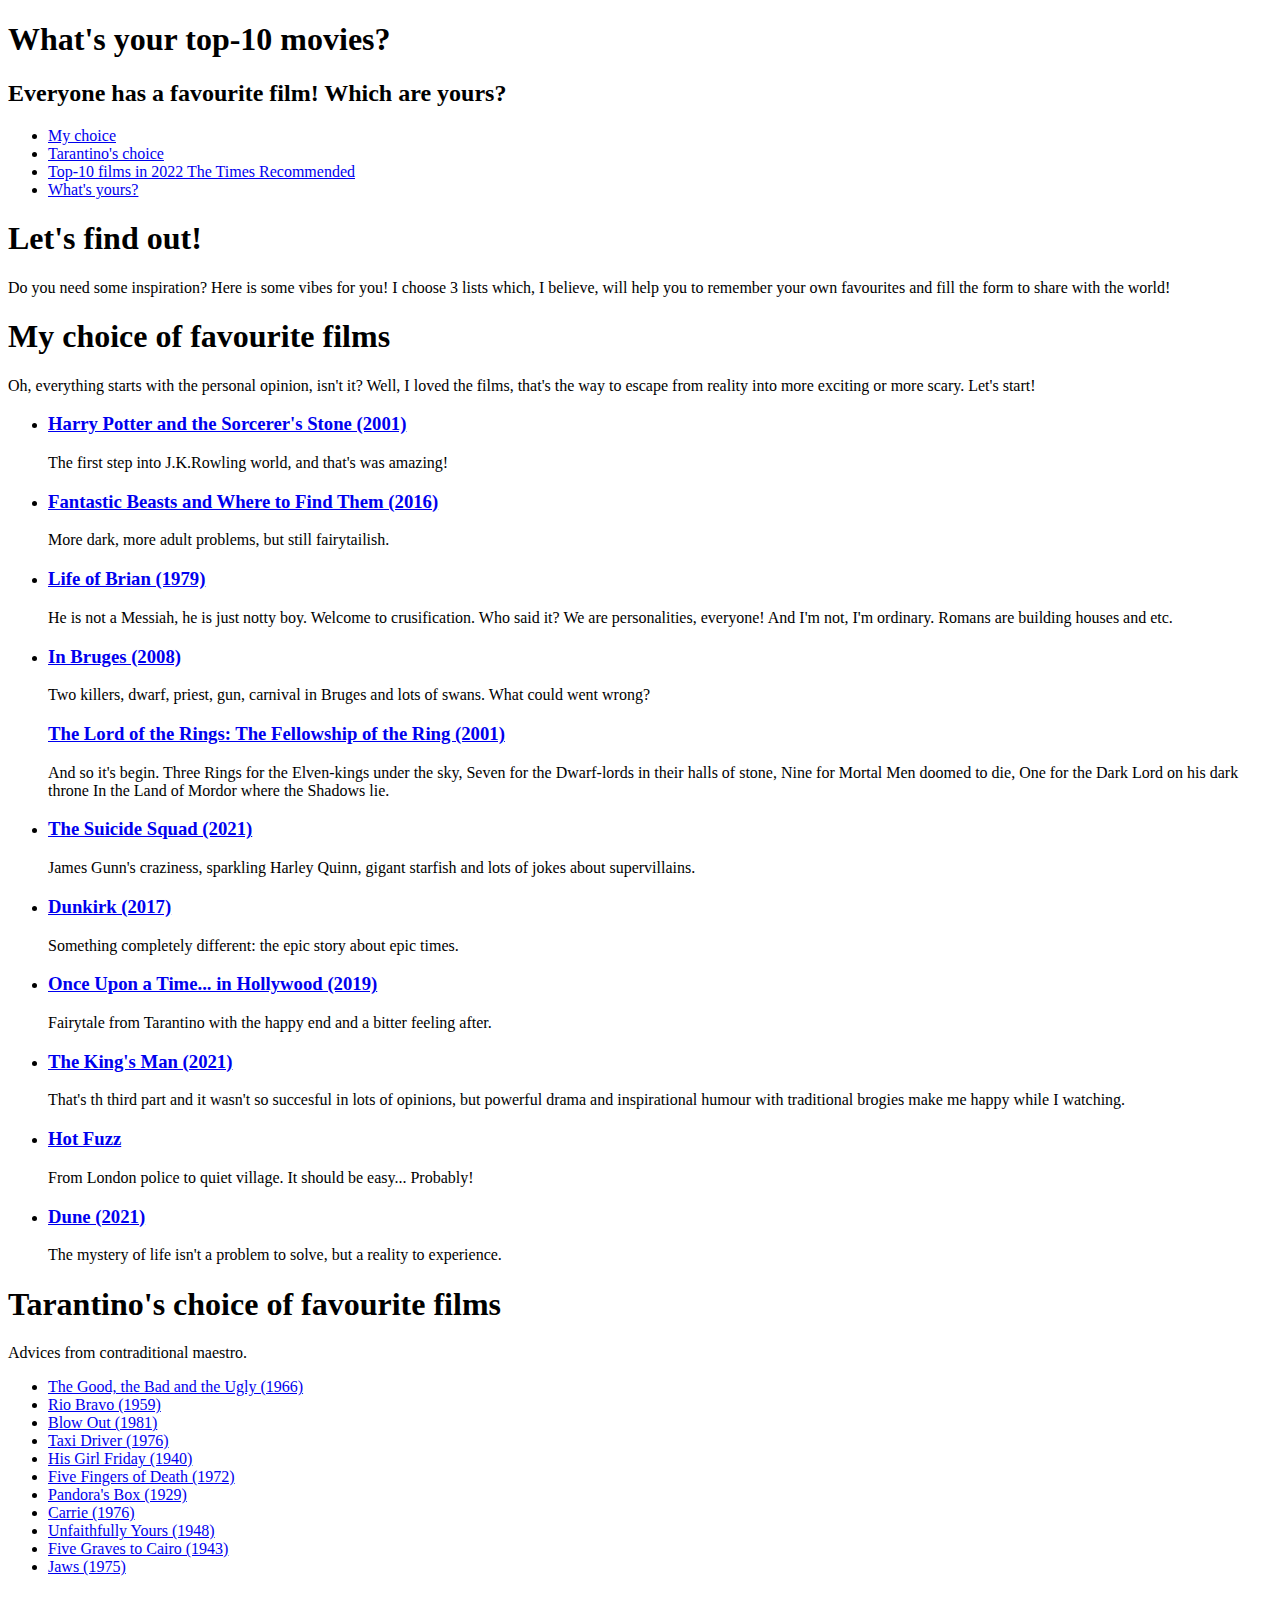
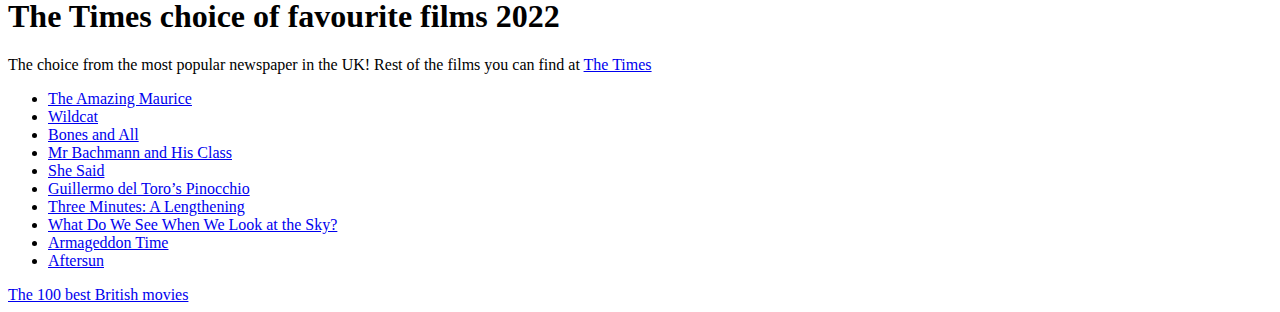
==== 1 - HTML/exersise2/index.html @ 4d522f83 "Add html structure of lists" ====
<!DOCTYPE html>
<html lang="en">
  <head>
    <meta charset="UTF-8" />
    <meta http-equiv="X-UA-Compatible" content="IE=edge" />
    <meta name="viewport" content="width=device-width, initial-scale=1.0" />
    <link rel="stylesheet" href="./styles.css" />
    <title>What's your top favourite movies?</title>
  </head>
  <body>
    <header>
      <h1>What's your top-10 movies?</h1>
      <h2>Everyone has a favourite film! Which are yours?</h2>
      <nav>
        <ul>
          <li><a href="#choiceMe">My choice</a></li>
          <li><a href="#choiceTarantino">Tarantino's choice</a></li>
          <li>
            <a href="#choiceTimes"
              >Top-10 films in 2022 The Times Recommended</a
            >
          </li>
          <li><a href="#choiceUser">What's yours?</a></li>
        </ul>
      </nav>
      <h1>Let's find out!</h1>
      <p>
        Do you need some inspiration? Here is some vibes for you! I choose 3
        lists which, I believe, will help you to remember your own favourites
        and fill the form to share with the world!
      </p>
    </header>

    <main>
      <section id="choiceMe">
        <article>
          <h1>My choice of favourite films</h1>
          <p>
            Oh, everything starts with the personal opinion, isn't it? Well, I
            loved the films, that's the way to escape from reality into more
            exciting or more scary. Let's start!
          </p>
          <ul>
            <li>
              <h3>
                <a href="https://www.imdb.com/title/tt0241527/" target="_blank"
                  >Harry Potter and the Sorcerer's Stone (2001)</a
                >
              </h3>
              <p>
                The first step into J.K.Rowling world, and that's was amazing!
              </p>
            </li>
            <li>
              <h3>
                <a href="https://www.imdb.com/title/tt0241527" target="_blank"
                  >Fantastic Beasts and Where to Find Them (2016)</a
                >
              </h3>
              <p>More dark, more adult problems, but still fairytailish.</p>
            </li>
            <li>
              <h3>
                <a href="https://www.imdb.com/title/tt0079470" target="_blank"
                  >Life of Brian (1979)</a
                >
              </h3>
              <p>
                He is not a Messiah, he is just notty boy. Welcome to
                crusification. Who said it? We are personalities, everyone! And
                I'm not, I'm ordinary. Romans are building houses and etc.
              </p>
            </li>
            <li>
              <h3>
                <a href="https://www.imdb.com/title/tt0780536" target="_blank"
                  >In Bruges (2008)</a
                >
              </h3>
              <p>
                Two killers, dwarf, priest, gun, carnival in Bruges and lots of
                swans. What could went wrong?
              </p>
              <h3>
                <a href="https://www.imdb.com/title/tt0241527" target="_blank"
                  >The Lord of the Rings: The Fellowship of the Ring (2001)</a
                >
              </h3>
              <p>
                And so it's begin. Three Rings for the Elven-kings under the
                sky, Seven for the Dwarf-lords in their halls of stone, Nine for
                Mortal Men doomed to die, One for the Dark Lord on his dark
                throne In the Land of Mordor where the Shadows lie.
              </p>
            </li>
            <li>
              <h3>
                <a href="https://www.imdb.com/title/tt6334354/" target="_blank"
                  >The Suicide Squad (2021)</a
                >
              </h3>
              <p>
                James Gunn's craziness, sparkling Harley Quinn, gigant starfish
                and lots of jokes about supervillains.
              </p>
            </li>
            <li>
              <h3>
                <a href="https://www.imdb.com/title/tt5013056" target="_blank"
                  >Dunkirk (2017)</a
                >
              </h3>
              <p>
                Something completely different: the epic story about epic times.
              </p>
            </li>
            <li>
              <h3>
                <a href="https://www.imdb.com/title/tt0241527" target="_blank"
                  >Once Upon a Time... in Hollywood (2019)</a
                >
              </h3>
              <p>
                Fairytale from Tarantino with the happy end and a bitter feeling
                after.
              </p>
            </li>
            <li>
              <h3>
                <a href="https://www.imdb.com/title/tt6856242" target="_blank"
                  >The King's Man (2021)</a
                >
              </h3>
              <p>
                That's th third part and it wasn't so succesful in lots of
                opinions, but powerful drama and inspirational humour with
                traditional brogies make me happy while I watching.
              </p>
            </li>
            <li>
              <h3>
                <a href="https://www.imdb.com/title/tt0425112" target="_blank"
                  >Hot Fuzz</a
                >
              </h3>
              <p>
                From London police to quiet village. It should be easy...
                Probably!
              </p>
            </li>
            <li>
              <h3>
                <a href="https://www.imdb.com/title/tt1160419" target="_blank"
                  >Dune (2021)
                </a>
              </h3>
              <p>
                The mystery of life isn't a problem to solve, but a reality to
                experience.
              </p>
            </li>
          </ul>
        </article>
      </section>

      <section id="choiceTarantino">
        <article>
          <h1>Tarantino's choice of favourite films</h1>
          <p>Advices from contraditional maestro.</p>
          <ul>
            <li>
              <a href="https://www.imdb.com/title/tt0060196" target="_blank"
                >The Good, the Bad and the Ugly (1966)</a
              >
            </li>
            <li>
              <a href="https://www.imdb.com/title/tt0053221/" target="_blank"
                >Rio Bravo (1959)</a
              >
            </li>
            <li>
              <a href="https://www.imdb.com/title/tt0082085/" target="_blank"
                >Blow Out (1981)</a
              >
            </li>
            <li>
              <a href="https://www.imdb.com/title/tt0075314/" target="_blank"
                >Taxi Driver (1976)</a
              >
            </li>
            <li>
              <a href="https://www.imdb.com/title/tt0032599/" target="_blank"
                >His Girl Friday (1940)</a
              >
            </li>
            <li>
              <a href="https://www.imdb.com/title/tt0070800/" target="_blank"
                >Five Fingers of Death (1972)</a
              >
            </li>
            <li>
              <a href="https://www.imdb.com/title/tt0018737/" target="_blank"
                >Pandora's Box (1929)</a
              >
            </li>
            <li>
              <a href="https://www.imdb.com/title/tt0074285/" target="_blank"
                >Carrie (1976)</a
              >
            </li>
            <li>
              <a href="https://www.imdb.com/title/tt0040919/" target="_blank"
                >Unfaithfully Yours (1948)</a
              >
            </li>
            <li>
              <a href="https://www.imdb.com/title/tt0035884/" target="_blank"
                >Five Graves to Cairo (1943)</a
              >
            </li>
            <li>
              <a href="https://www.imdb.com/title/tt0073195/" target="_blank"
                >Jaws (1975)</a
              >
            </li>
          </ul>
        </article>
      </section>

      <section id="choiceTimes">
        <article>
          <h1>The Times choice of favourite films 2022</h1>
          <p>
            The choice from the most popular newspaper in the UK! Rest of the
            films you can find at
            <a
              href="https://www.thetimes.co.uk/article/the-best-films-of-2022-r688d72sh"
              target="_blank"
              >The Times</a
            >
          </p>
          <ul>
            <li>
              <a href="https://www.imdb.com/title/tt10473036/" target="_blank"
                >The Amazing Maurice</a
              >
            </li>
            <li>
              <a href="https://www.imdb.com/title/tt13622204/" target="_blank"
                >Wildcat</a
              >
            </li>
            <li>
              <a href="https://www.imdb.com/title/tt10168670/" target="_blank"
                >Bones and All</a
              >
            </li>
            <li>
              <a href="https://www.imdb.com/title/tt14035048/" target="_blank"
                >Mr Bachmann and His Class</a
              >
            </li>
            <li>
              <a href="https://www.imdb.com/title/tt14807308/" target="_blank"
                >She Said</a
              >
            </li>
            <li>
              <a href="https://www.imdb.com/title/tt1488589/" target="_blank"
                >Guillermo del Toro’s Pinocchio</a
              >
            </li>
            <li>
              <a href="https://www.imdb.com/title/tt12017738/" target="_blank"
                >Three Minutes: A Lengthening</a
              >
            </li>
            <li>
              <a href="https://www.imdb.com/title/tt14035154/" target="_blank"
                >What Do We See When We Look at the Sky?</a
              >
            </li>
            <li>
              <a href="https://www.imdb.com/title/tt10343028/" target="_blank"
                >Armageddon Time</a
              >
            </li>
            <li>
              <a href="https://www.imdb.com/title/tt19770238/" target="_blank"
                >Aftersun</a
              >
            </li>
          </ul>
        </article>
      </section>
      <section id="choiceUser"></section>
    </main>
    <footer>
      <a
        href="https://www.timeout.com/film/100-best-british-films"
        target="_blank"
        >The 100 best British movies
      </a>
    </footer>
  </body>
</html>
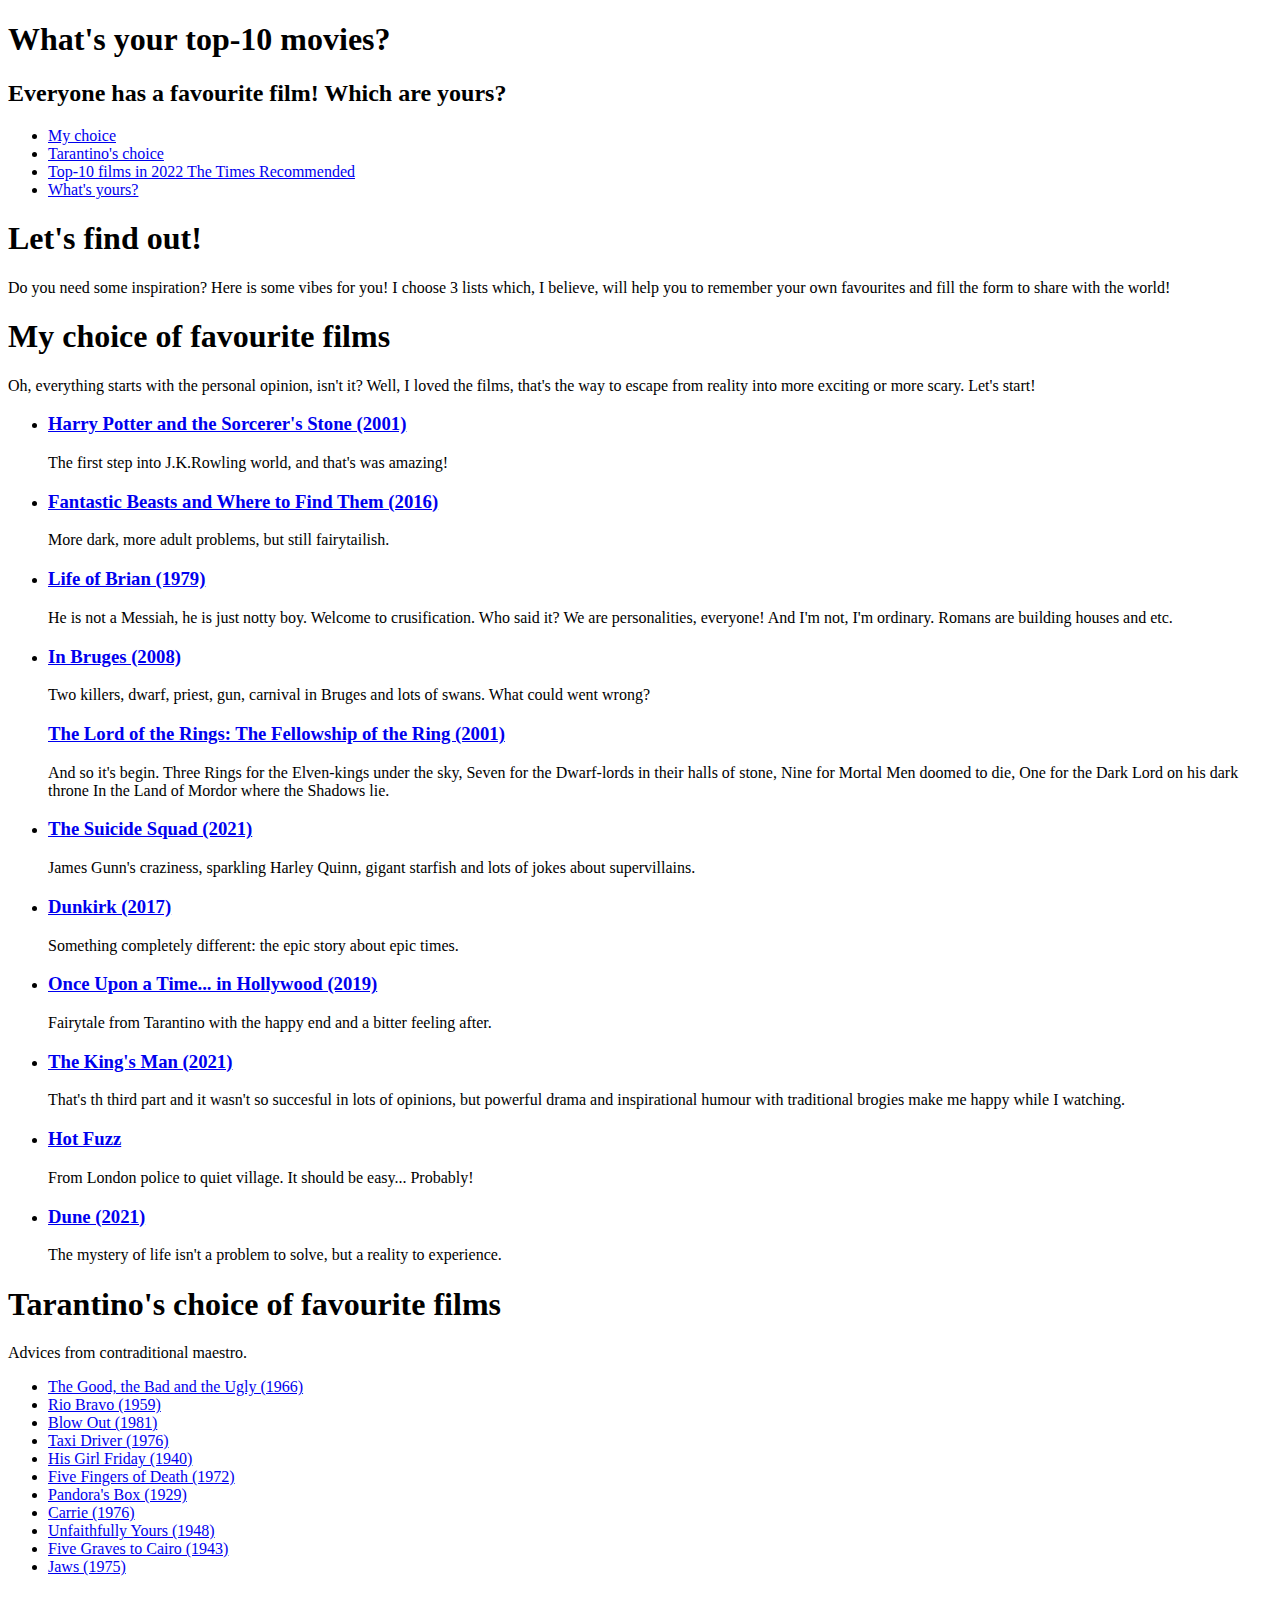
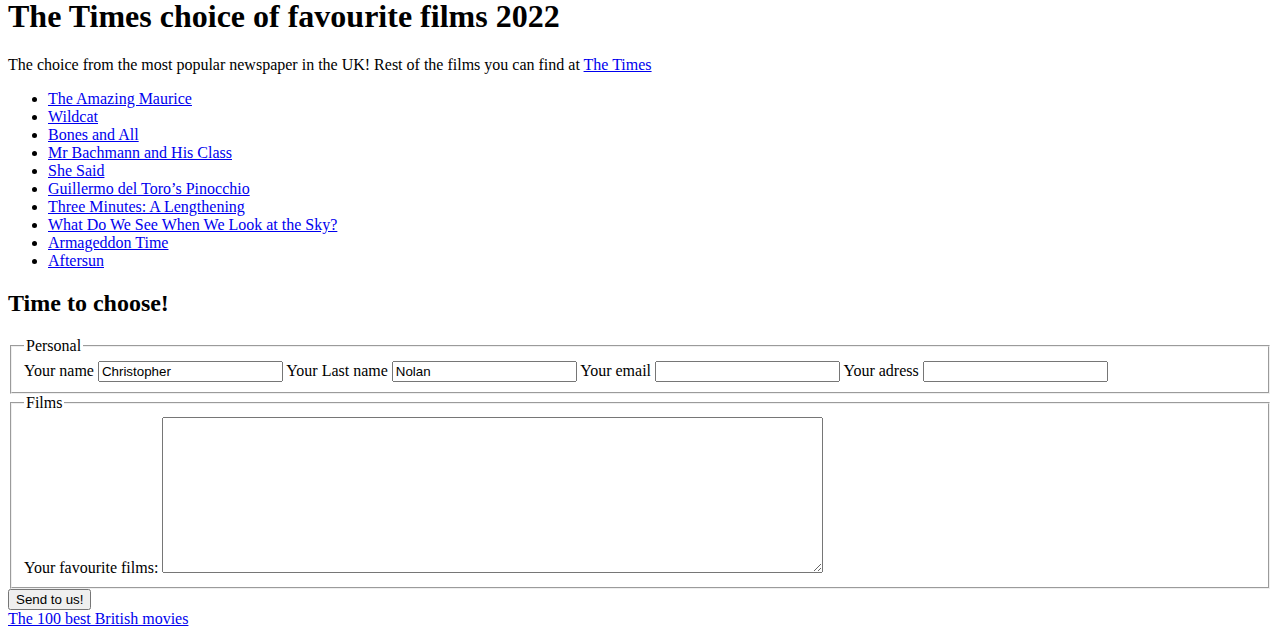
==== commit fb7260fe: "Add the form" ====
--- a/1 - HTML/exersise2/index.html
+++ b/1 - HTML/exersise2/index.html
@@ -293,7 +293,55 @@
           </ul>
         </article>
       </section>
-      <section id="choiceUser"></section>
+      <section id="choiceUser">
+        <article>
+          <h2>Time to choose!</h2>
+          <form action="" method="post">
+            <fieldset>
+              <legend>Personal</legend>
+              <label for="name">Your name</label>
+              <input
+                type="text"
+                name="name "
+                id="name"
+                value="Christopher"
+                required
+              />
+              <label for="lastName">Your Last name</label>
+              <input
+                type="text"
+                name="lastName"
+                id="lastName"
+                value="Nolan"
+                required
+              />
+
+              <label for="email">Your email</label>
+              <input type="email" name="email" id="email" required />
+              <label for="adress">Your adress</label>
+              <input
+                type="text"
+                name="adress"
+                id="adress"
+                aria-required="true"
+              />
+            </fieldset>
+            <fieldset>
+              <legend>Films</legend>
+              <label for="list">Your favourite films:</label>
+              <textarea
+                name="list"
+                id="list"
+                cols="80"
+                rows="10"
+                required
+                value="Here is a space for you to write your top-10 favourite movies"
+              ></textarea>
+            </fieldset>
+            <button type="submit">Send to us!</button>
+          </form>
+        </article>
+      </section>
     </main>
     <footer>
       <a
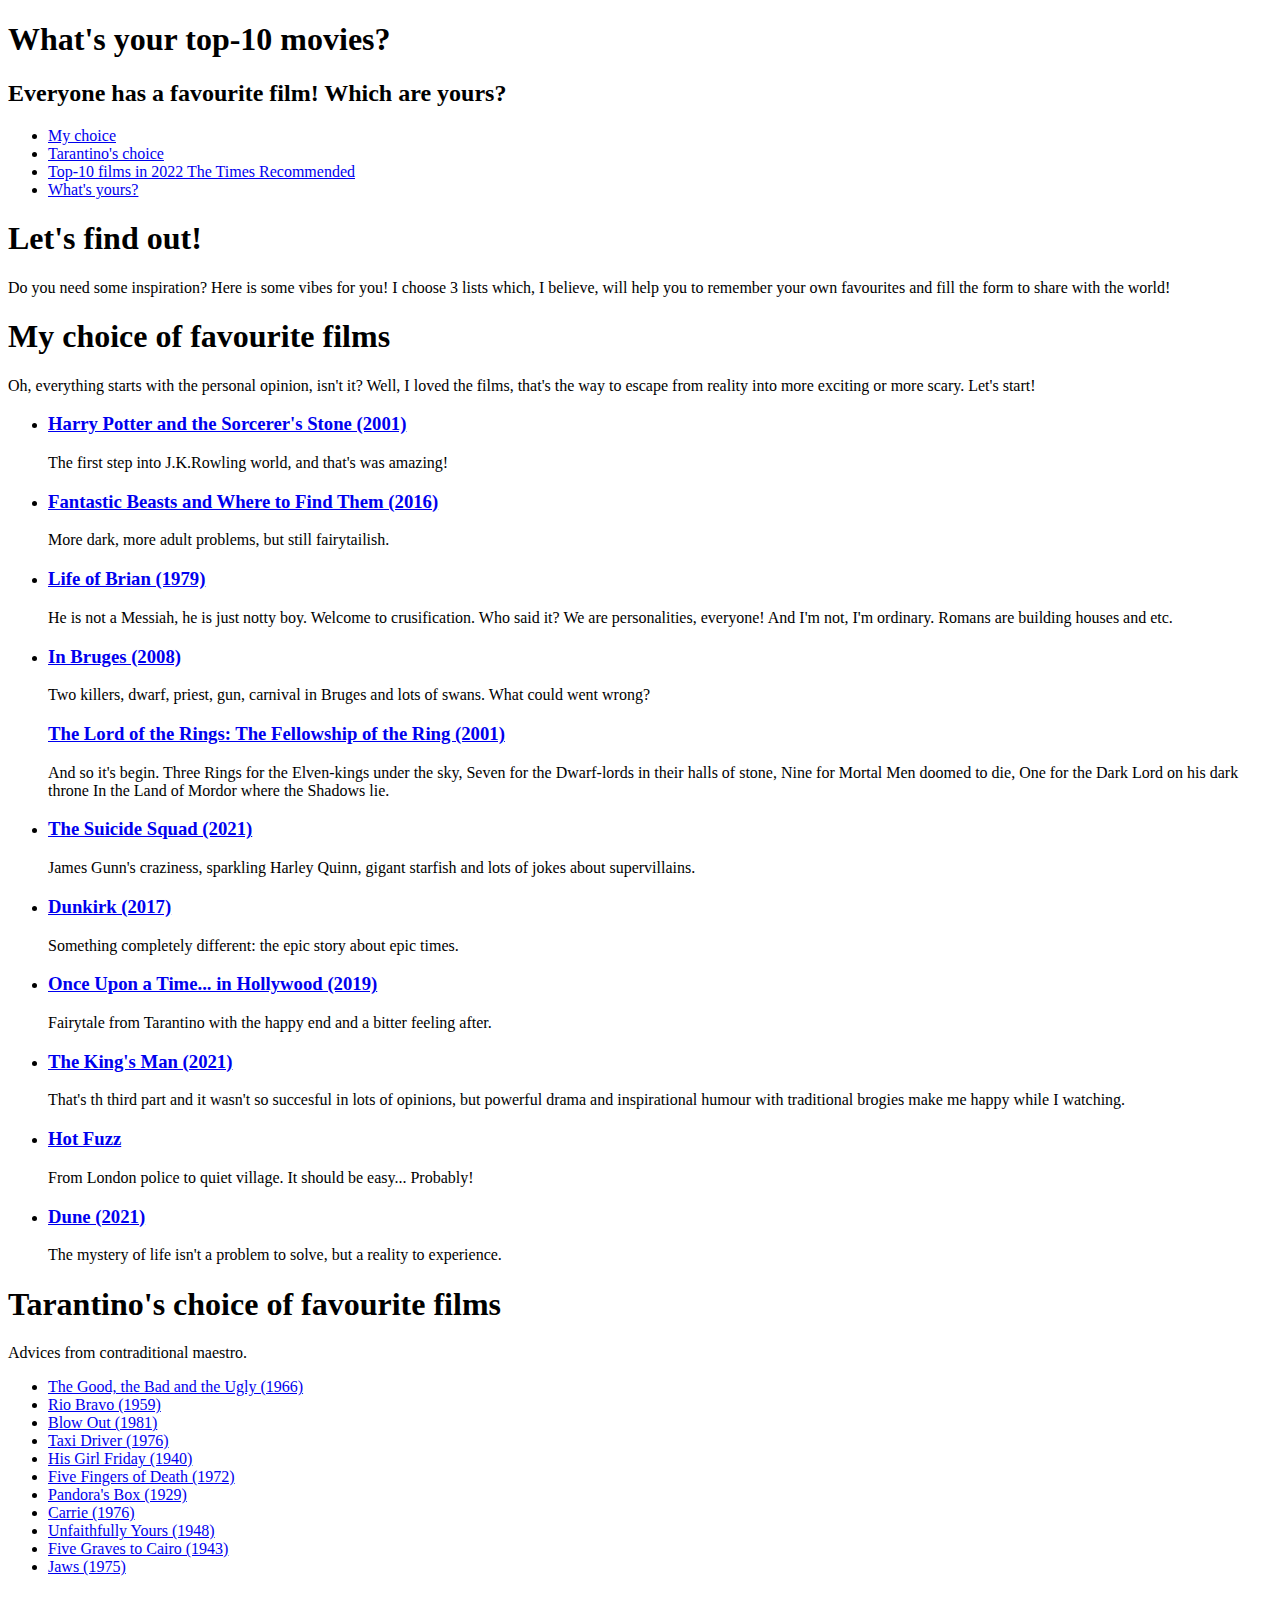
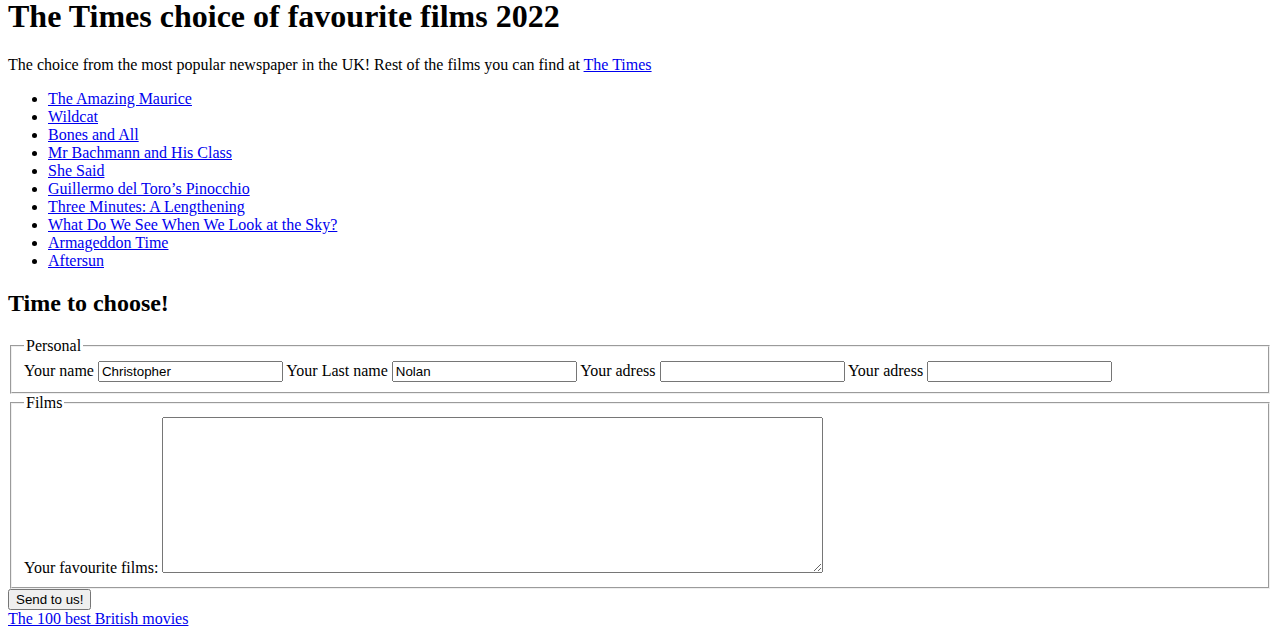
==== commit a394caac: "Add adress field" ====
--- a/1 - HTML/exersise2/index.html
+++ b/1 - HTML/exersise2/index.html
@@ -316,8 +316,8 @@
                 required
               />
 
-              <label for="email">Your email</label>
-              <input type="email" name="email" id="email" required />
+              <label for="adress">Your adress</label>
+              <input type="adress" name="adress" id="adress" required />
               <label for="adress">Your adress</label>
               <input
                 type="text"
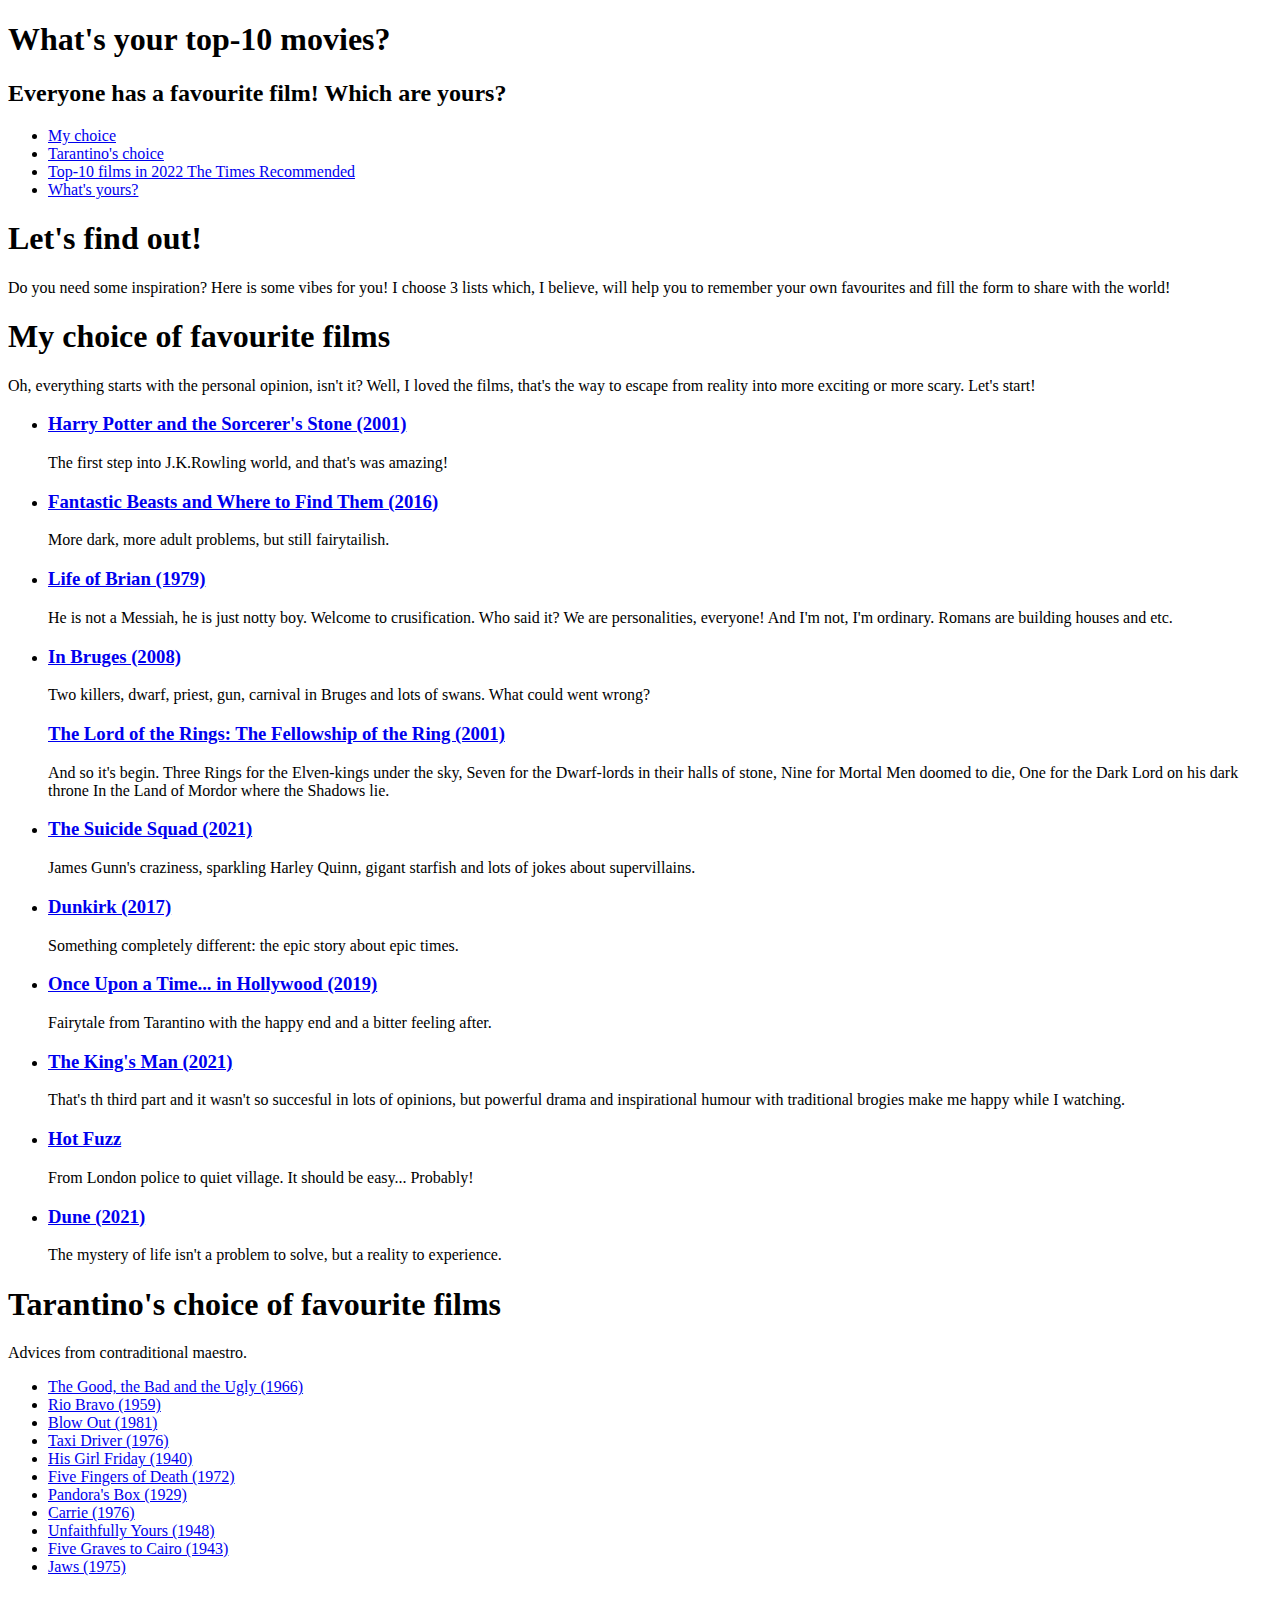
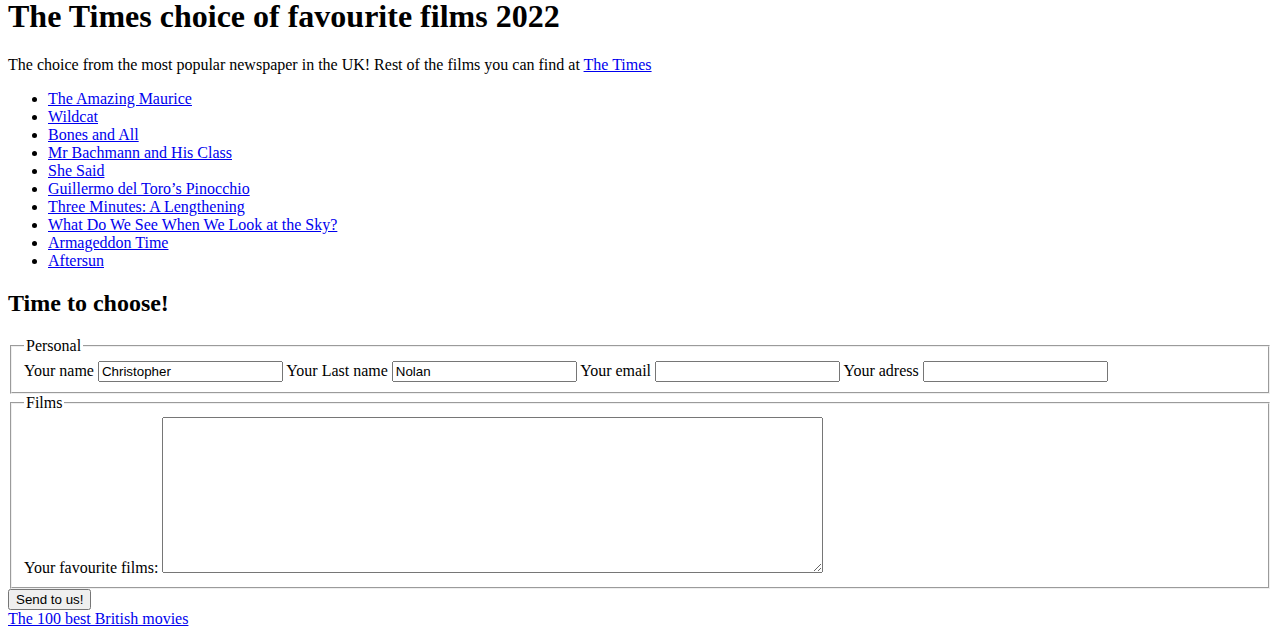
==== commit da9ec90d: "add email" ====
--- a/1 - HTML/exersise2/index.html
+++ b/1 - HTML/exersise2/index.html
@@ -315,16 +315,16 @@
                 value="Nolan"
                 required
               />
-
+              <label for="email">Your email</label>
+              <input
+                type="email"
+                name="email"
+                id="email"
+                required
+                aria-required="true"
+              />
               <label for="adress">Your adress</label>
               <input type="adress" name="adress" id="adress" required />
-              <label for="adress">Your adress</label>
-              <input
-                type="text"
-                name="adress"
-                id="adress"
-                aria-required="true"
-              />
             </fieldset>
             <fieldset>
               <legend>Films</legend>
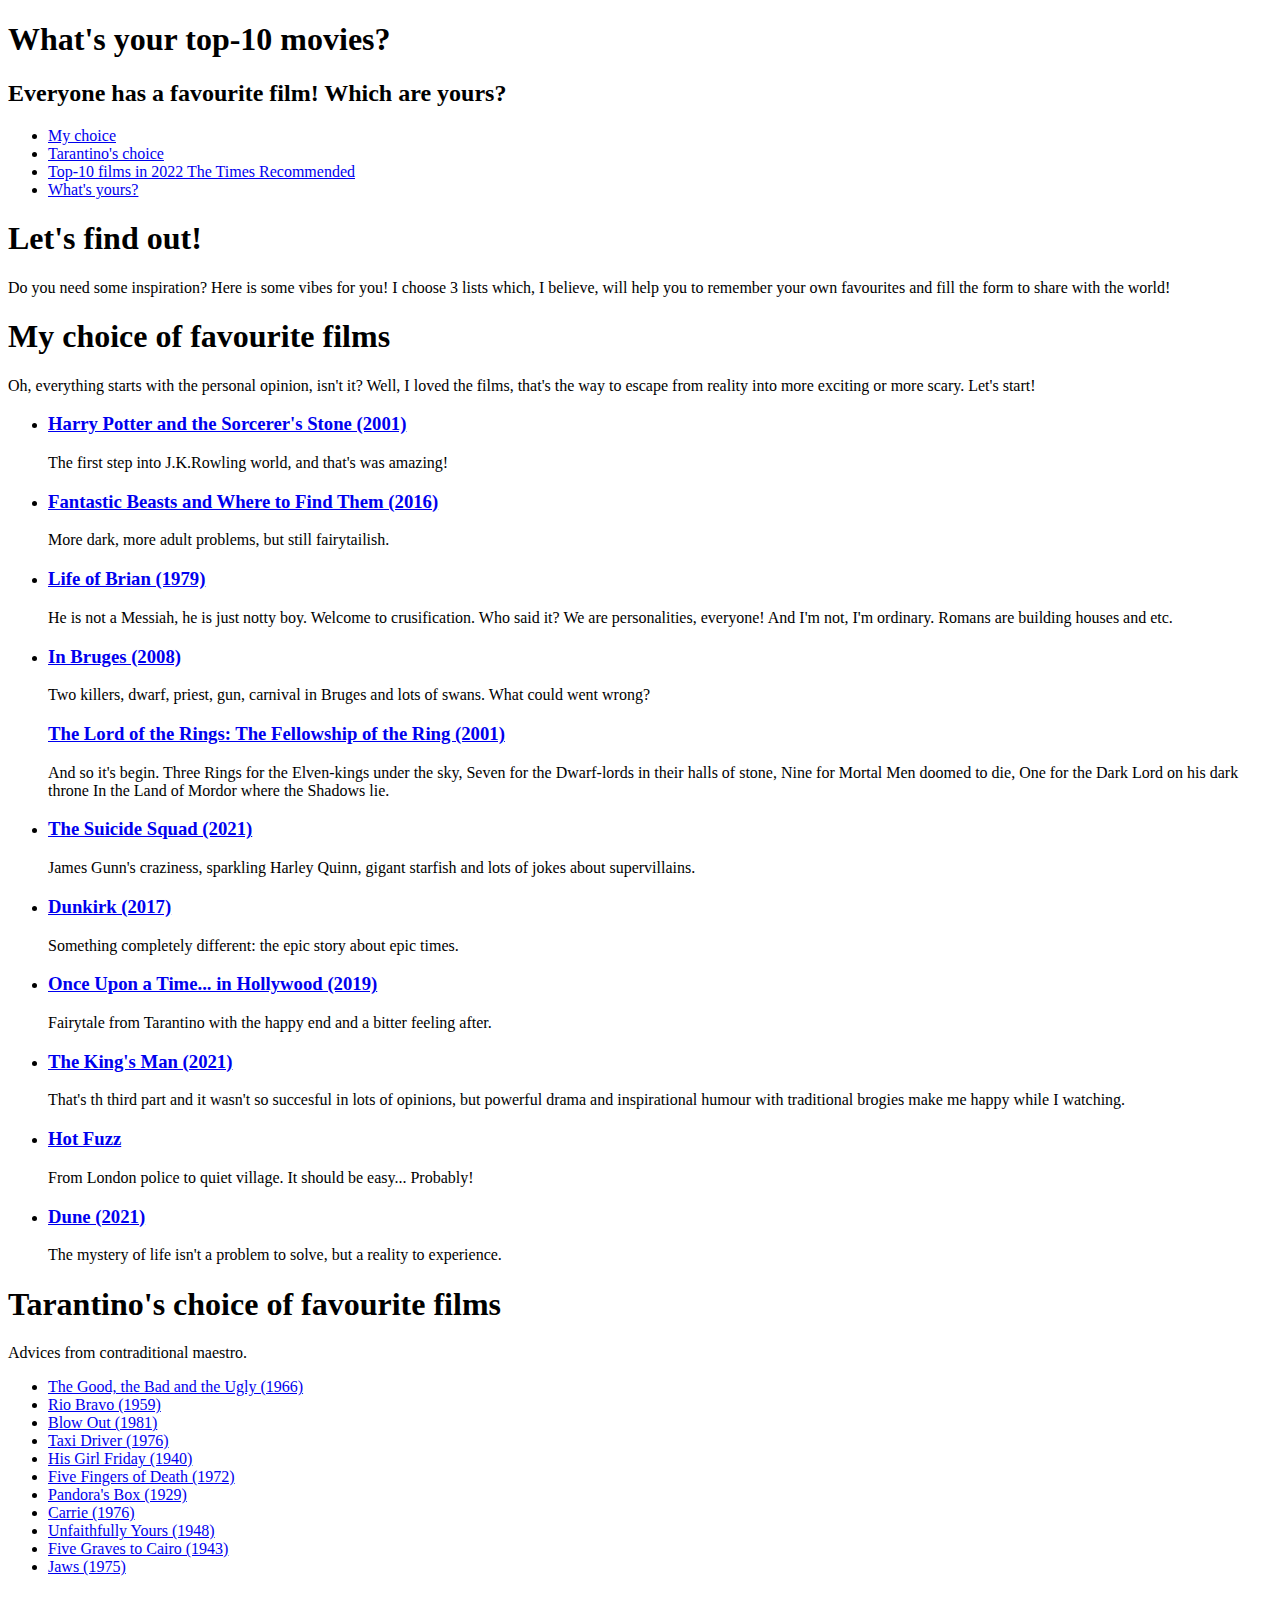
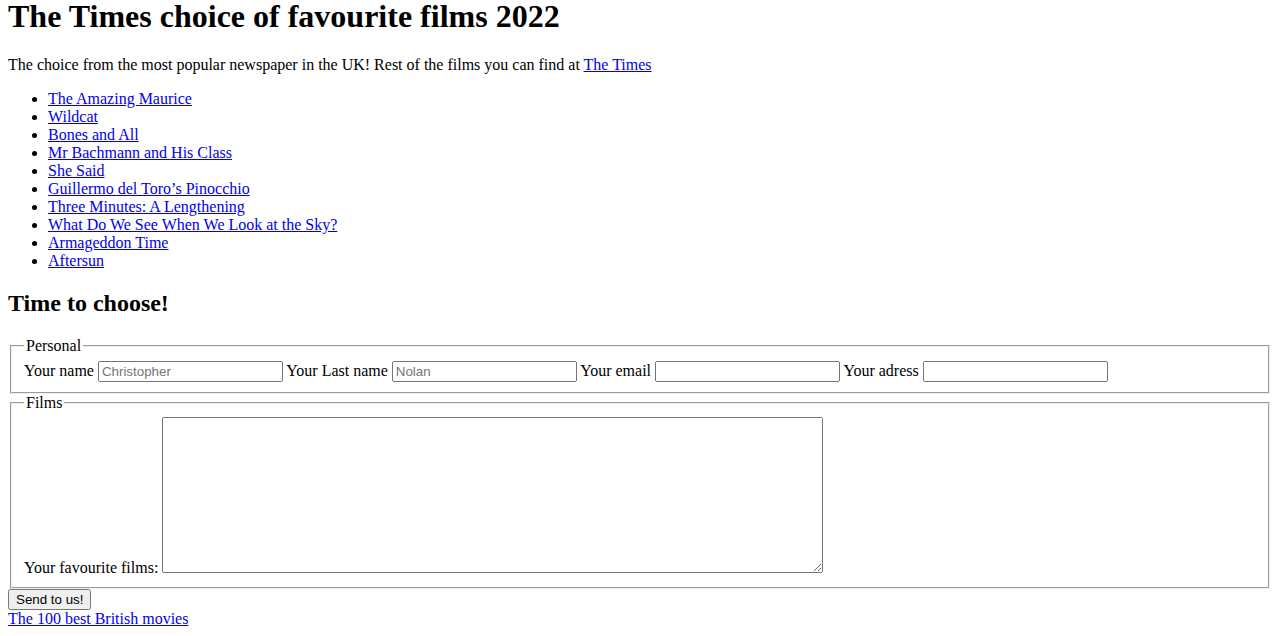
==== commit c1056eb6: "add placeholders to ex2 and complete ex3" ====
--- a/1 - HTML/exersise2/index.html
+++ b/1 - HTML/exersise2/index.html
@@ -296,7 +296,7 @@
       <section id="choiceUser">
         <article>
           <h2>Time to choose!</h2>
-          <form action="" method="post">
+          <form method="post">
             <fieldset>
               <legend>Personal</legend>
               <label for="name">Your name</label>
@@ -304,7 +304,7 @@
                 type="text"
                 name="name "
                 id="name"
-                value="Christopher"
+                placeholder="Christopher"
                 required
               />
               <label for="lastName">Your Last name</label>
@@ -312,7 +312,7 @@
                 type="text"
                 name="lastName"
                 id="lastName"
-                value="Nolan"
+                placeholder="Nolan"
                 required
               />
               <label for="email">Your email</label>
@@ -324,7 +324,7 @@
                 aria-required="true"
               />
               <label for="adress">Your adress</label>
-              <input type="adress" name="adress" id="adress" required />
+              <input type="text" name="adress" id="adress" required />
             </fieldset>
             <fieldset>
               <legend>Films</legend>
@@ -335,7 +335,6 @@
                 cols="80"
                 rows="10"
                 required
-                value="Here is a space for you to write your top-10 favourite movies"
               ></textarea>
             </fieldset>
             <button type="submit">Send to us!</button>
